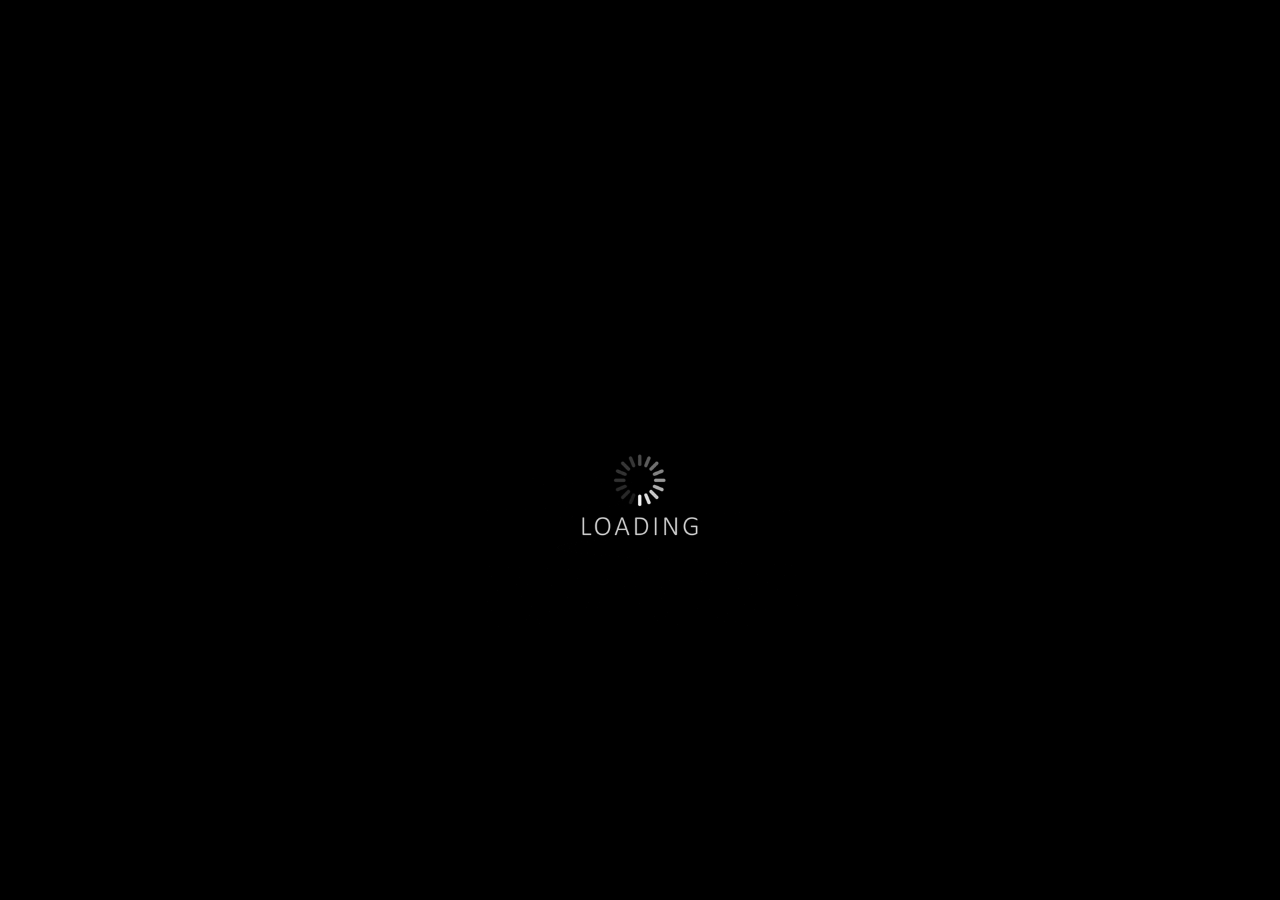
==== index.html @ 007febdb "Add files via upload" ====
<!DOCTYPE html>
<html lang="en">
<head>
    <meta charset="UTF-8">
    <meta name="viewport" content="width=device-width, initial-scale=1.0">
    <title>Erebuz Legacy</title>
    <link rel="icon" type="image/x-icon" href="logo.png">
    <link rel="stylesheet" href="style.css">
</head>
<body>
    <div id="loader">

    </div>
    <img class="logo" src="logo.png">
    <p style="margin-top: 36px; font-weight: bold; font-size: 24px;">
        The Awakening Of The Gods
    </p>
    <div class="video">
        <video id="video" muted autoplay loop plays-inline playsinline>
            <source src="My VideoC.mp4" type="video/mp4">
            Your browser does not support the video tag.
        </video>
    </div>    
    <p>
        Our website will be soon updated.
    </p>
    <p style="margin-top: 30px; font-weight: bold; font-size: 27px;">
        Erebuz Legacy.
    </p>
    <script>
        var loader = document.getElementById("loader");
        var video = document.getElementById("video");
        
        //video.addEventListener('canplaythrough', () => {           
        //    loader.style.display="none";
        //})

        video.oncanplaythrough = function() {
            loader.style.display="none";
        }
        
    </script>
</body>
</html>
---- style.css ----
body{
    background-color: black;
    margin: 0;
}

img{
    pointer-events: none;
}

.logo{
    display: block;
    margin: auto;
    margin-top: 30px;
    width: 120px;
}

.video{
    width: 100%;
    display: flex;
    width: 100%;
}

video{
    width: 300px;
    height: 360px;
    object-fit: cover;
    object-align: center center;
    overflow: hidden;
    display: block;
    margin: auto;
}

p{
    text-align: center;
    color: white;
    text-shadow: 0px 0px 5px rgba(200, 200, 200, 0.9);
    font-size: 18px;
    margin: 36px;
    margin-left: 0px;
    margin-right: 0px;
}

#loader{
    background: #000 url(giphy.gif) no-repeat center center;
    width: 100%;
    height: 100vh;
    position: fixed;
    z-index: 100;
    background-size: 25%;
}

video {
    pointer-events: none;
}

video::-webkit-media-controls-panel {
    display: none;
    opacity: 1;
}
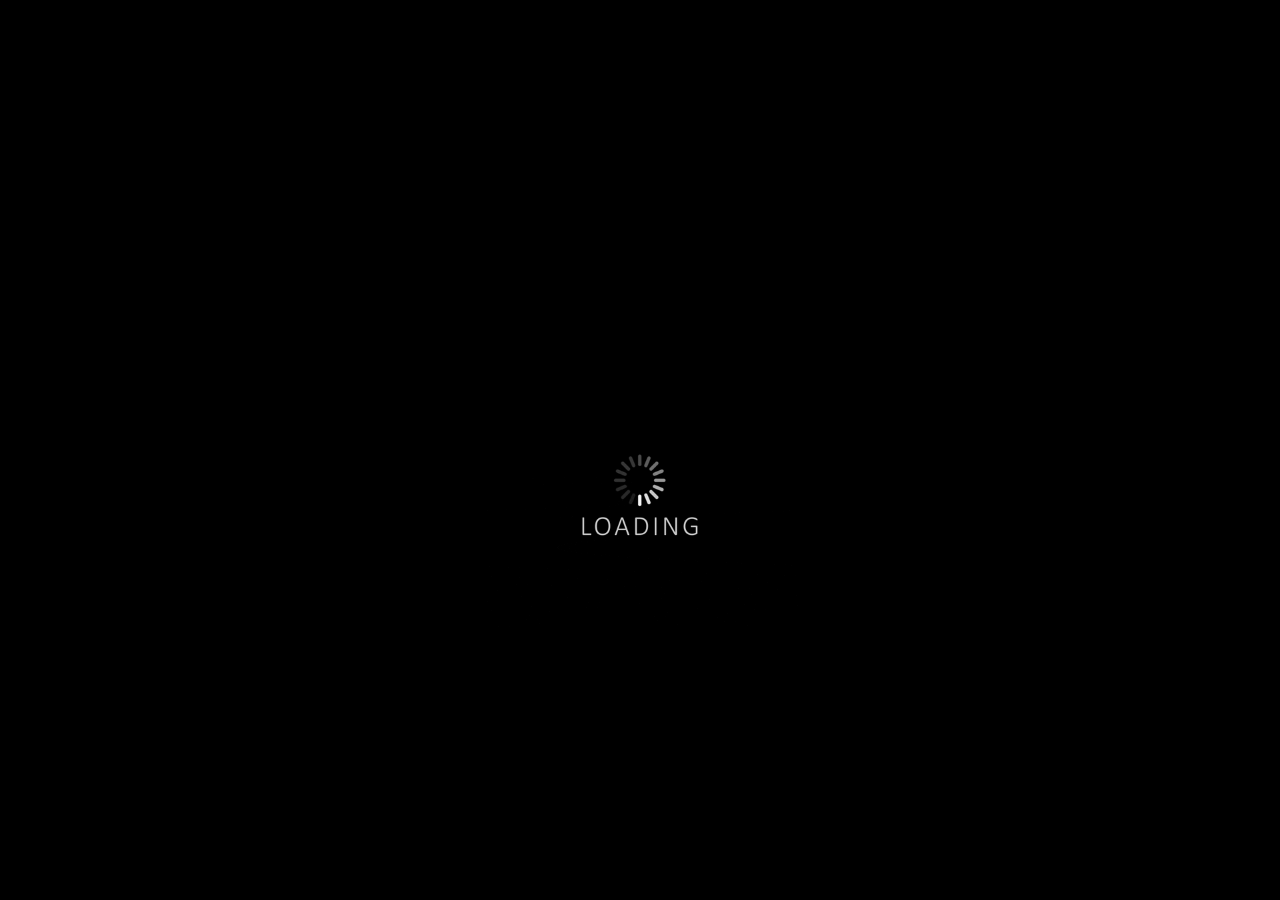
==== commit 91ded683: "Add files via upload" ====
--- a/index.html
+++ b/index.html
@@ -36,7 +36,9 @@
         //})
 
         video.oncanplaythrough = function() {
-            loader.style.display="none";
+            loader.style.display="none";            
+            video.setAttribute("autoplay","autoplay");
+            video.play();
         }
         
     </script>
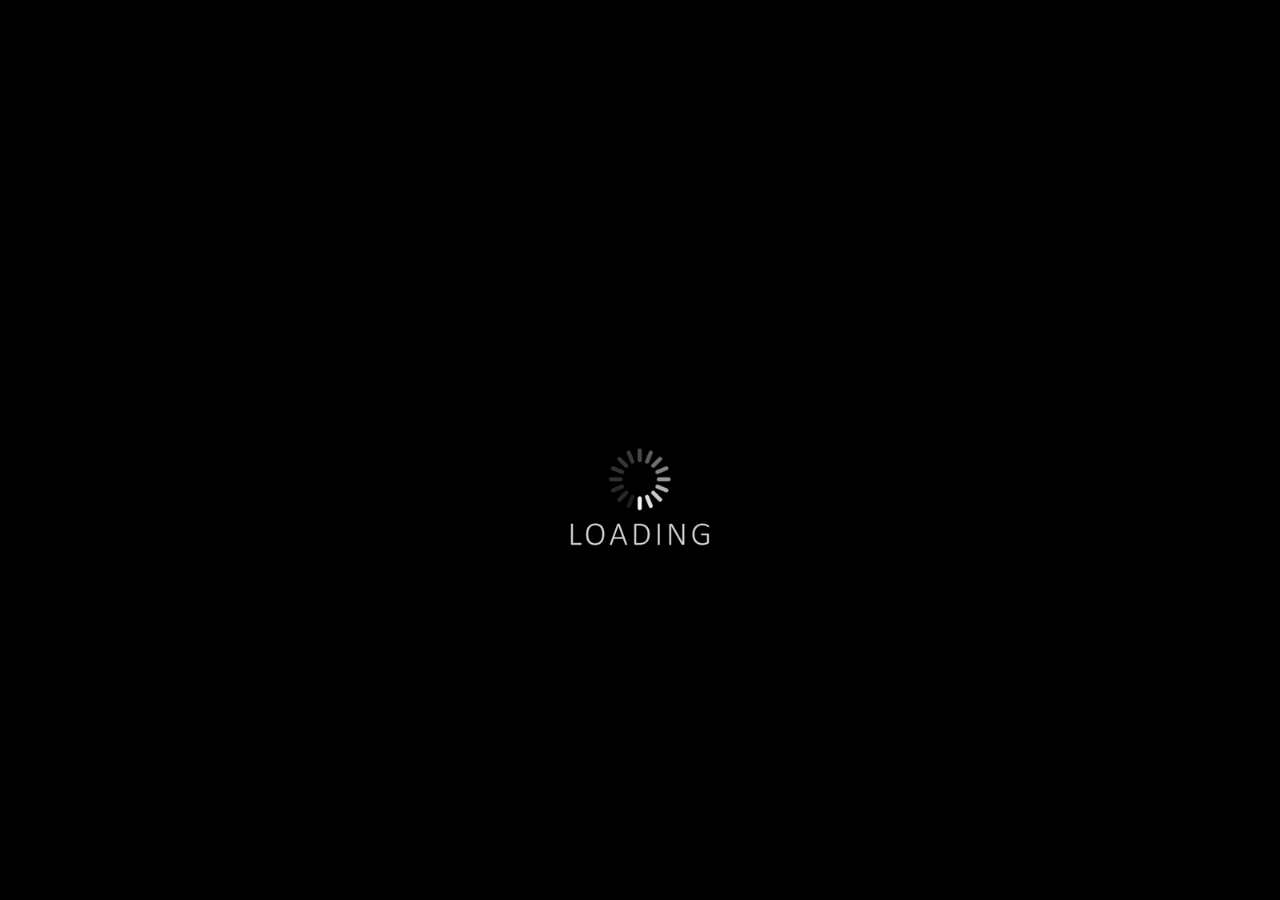
==== commit 079fcedc: "Add files via upload" ====
--- a/index.html
+++ b/index.html
@@ -12,8 +12,8 @@
 
     </div>
     <img class="logo" src="logo.png">
-    <p style="margin-top: 36px; font-weight: bold; font-size: 24px;">
-        The Awakening Of The Gods
+    <p style="margin-top: 60px; font-weight: bold; font-size: 24px;">
+        The Awakening Of The Gods.
     </p>
     <div class="video">
         <video id="video" muted autoplay loop plays-inline playsinline>
@@ -21,7 +21,7 @@
             Your browser does not support the video tag.
         </video>
     </div>    
-    <p>
+    <p style="opacity: 0.65; margin-top: 60px;">
         Our website will be soon updated.
     </p>
     <p style="margin-top: 30px; font-weight: bold; font-size: 27px;">
@@ -31,14 +31,12 @@
         var loader = document.getElementById("loader");
         var video = document.getElementById("video");
         
-        //video.addEventListener('canplaythrough', () => {           
-        //    loader.style.display="none";
-        //})
+        video.addEventListener('canplaythrough', () => {           
+            loader.style.display="none";
+        })
 
         video.oncanplaythrough = function() {
-            loader.style.display="none";            
-            video.setAttribute("autoplay","autoplay");
-            video.play();
+            loader.style.display="none";
         }
         
     </script>
--- a/style.css
+++ b/style.css
@@ -11,7 +11,7 @@
     display: block;
     margin: auto;
     margin-top: 30px;
-    width: 120px;
+    width: 90px;
 }
 
 .video{
@@ -33,9 +33,9 @@
 p{
     text-align: center;
     color: white;
-    text-shadow: 0px 0px 5px rgba(200, 200, 200, 0.9);
+    text-shadow: 0px 0px 5px rgba(200, 200, 200, 0.7);
     font-size: 18px;
-    margin: 36px;
+    margin: 15px;
     margin-left: 0px;
     margin-right: 0px;
 }
@@ -46,7 +46,7 @@
     height: 100vh;
     position: fixed;
     z-index: 100;
-    background-size: 25%;
+    background-size: 30%;
 }
 
 video {
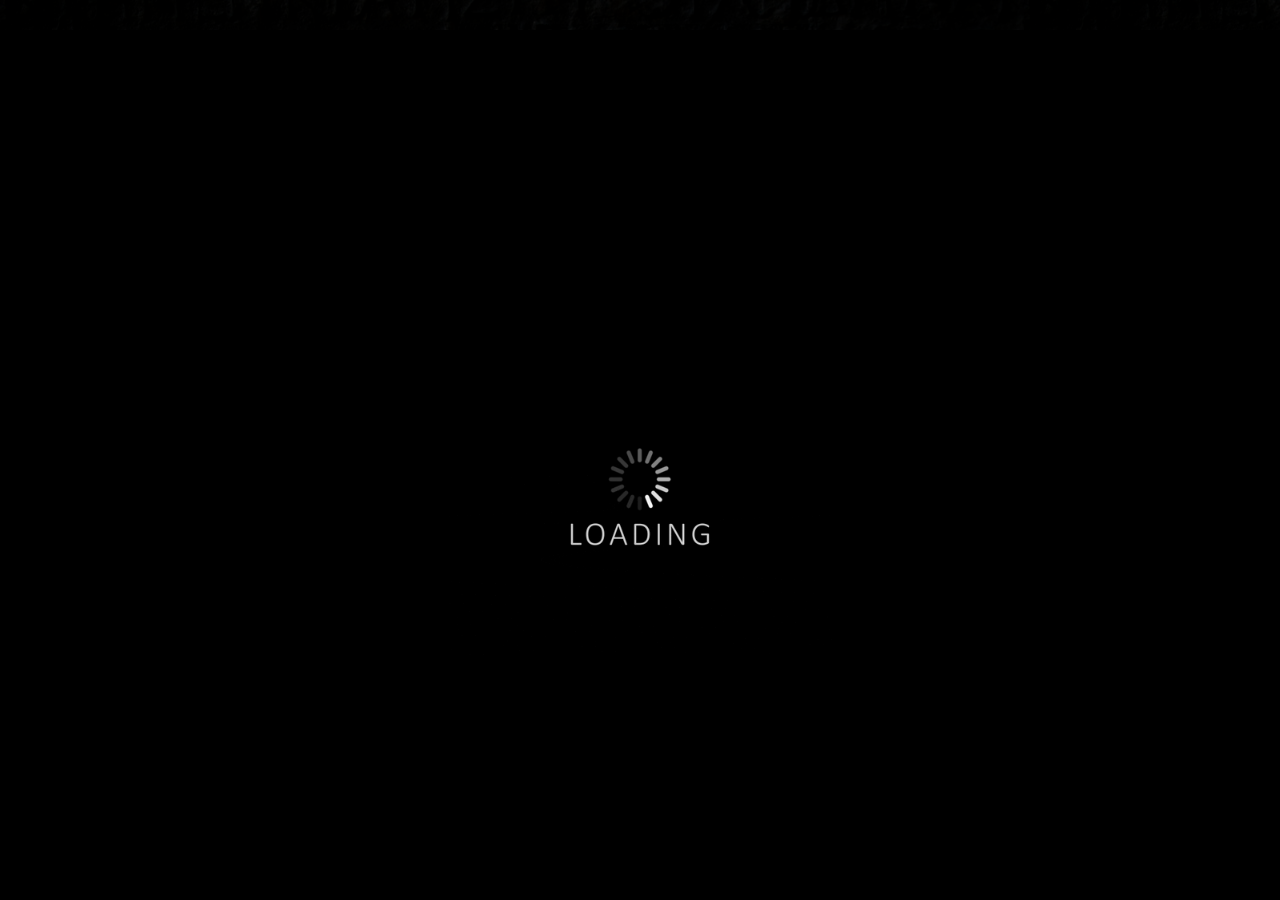
==== commit 25200b47: "Add files via upload" ====
--- a/index.html
+++ b/index.html
@@ -12,11 +12,11 @@
 
     </div>
     <img class="logo" src="logo.png">
-    <p style="margin-top: 60px; font-weight: bold; font-size: 24px;">
+    <p style="margin-top: 60px; font-size: 26px;">
         The Awakening Of The Gods.
     </p>
     <div class="video">
-        <video id="video" muted autoplay loop plays-inline playsinline>
+        <video id="video" autoplay muted loop playsinline>
             <source src="My VideoC.mp4" type="video/mp4">
             Your browser does not support the video tag.
         </video>
@@ -24,7 +24,7 @@
     <p style="opacity: 0.65; margin-top: 60px;">
         Our website will be soon updated.
     </p>
-    <p style="margin-top: 30px; font-weight: bold; font-size: 27px;">
+    <p style="margin-top: 30px; font-size: 28px;">
         Erebuz Legacy.
     </p>
     <script>
--- a/style.css
+++ b/style.css
@@ -1,6 +1,13 @@
+@font-face {
+    font-family: myFont;
+    src: url(Embossed\ Germanica.ttf);
+}
+
 body{
-    background-color: black;
+    background-color: rgb(42, 42, 42);
     margin: 0;
+    background-image: url(greektexture.jpg);
+    background-blend-mode: multiply;
 }
 
 img{
@@ -14,10 +21,11 @@
     width: 90px;
 }
 
-.video{
-    width: 100%;
-    display: flex;
-    width: 100%;
+.video{ 
+    margin: auto;
+    display: block;
+    width: 300px;
+    box-shadow: 0px 15px 100px 35px rgba(0,0,0,1); 
 }
 
 video{
@@ -28,12 +36,15 @@
     overflow: hidden;
     display: block;
     margin: auto;
-}
+    }
 
 p{
-    text-align: center;
-    color: white;
-    text-shadow: 0px 0px 5px rgba(200, 200, 200, 0.7);
+    font-family: "myFont";
+    text-align: center;    
+    background-image: url(silver.jpg);
+    background-clip: text;
+    color: transparent;
+    text-shadow: 0px 20px 10px rgba(200, 200, 200, 0.12);
     font-size: 18px;
     margin: 15px;
     margin-left: 0px;
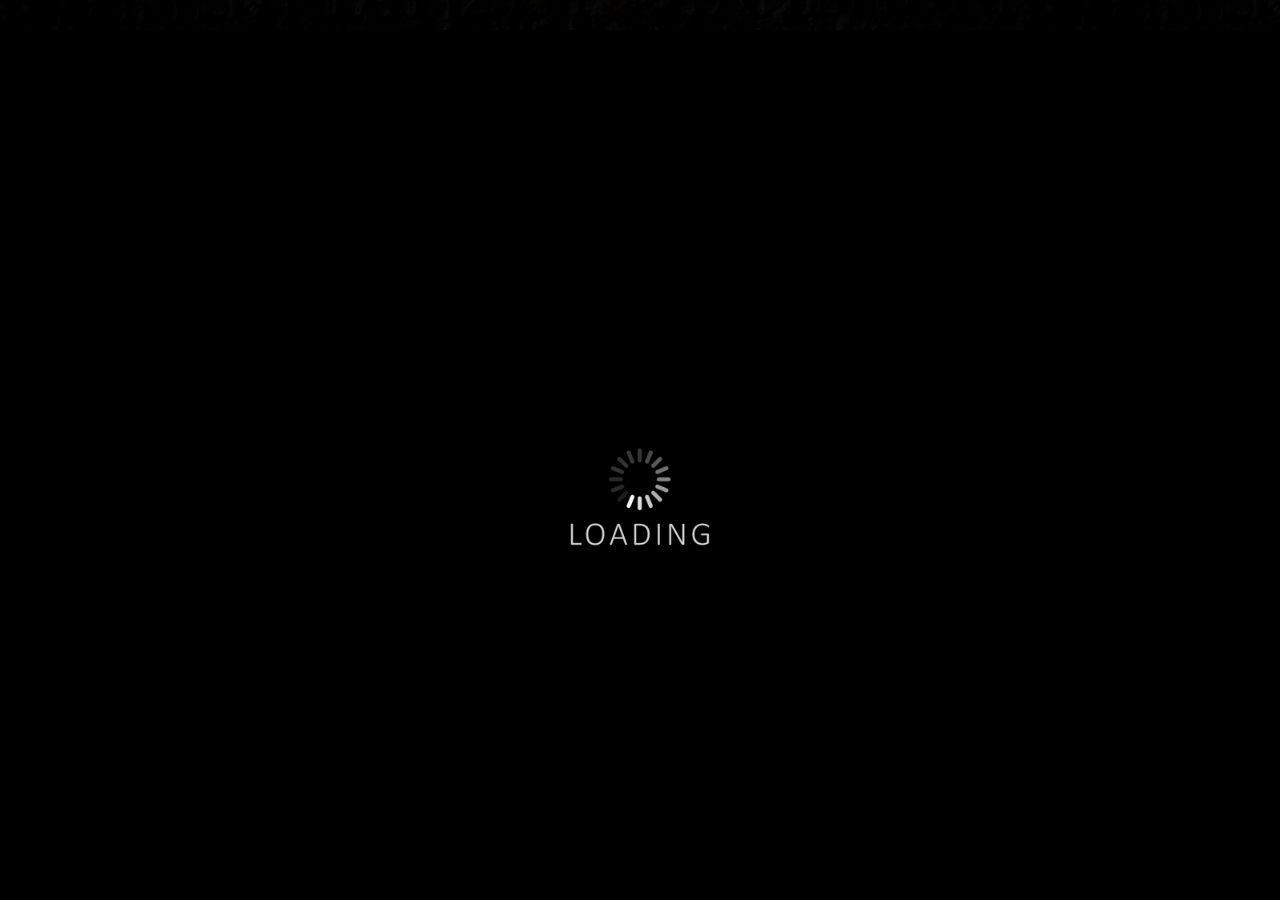
==== commit 0f690d71: "Add files via upload" ====
--- a/index.html
+++ b/index.html
@@ -12,7 +12,7 @@
 
     </div>
     <img class="logo" src="logo.png">
-    <p style="margin-top: 60px; font-size: 26px;">
+    <p style="margin-top: 60px; font-size: 22px;">
         The Awakening Of The Gods.
     </p>
     <div class="video">
--- a/style.css
+++ b/style.css
@@ -25,7 +25,7 @@
     margin: auto;
     display: block;
     width: 300px;
-    box-shadow: 0px 15px 100px 35px rgba(0,0,0,1); 
+    box-shadow: 0px 10px 100px 35px rgba(0,0,0,1); 
 }
 
 video{
@@ -44,7 +44,7 @@
     background-image: url(silver.jpg);
     background-clip: text;
     color: transparent;
-    text-shadow: 0px 20px 10px rgba(200, 200, 200, 0.12);
+    text-shadow: 0px 10px 2px rgba(200, 200, 200, 0.15);
     font-size: 18px;
     margin: 15px;
     margin-left: 0px;
